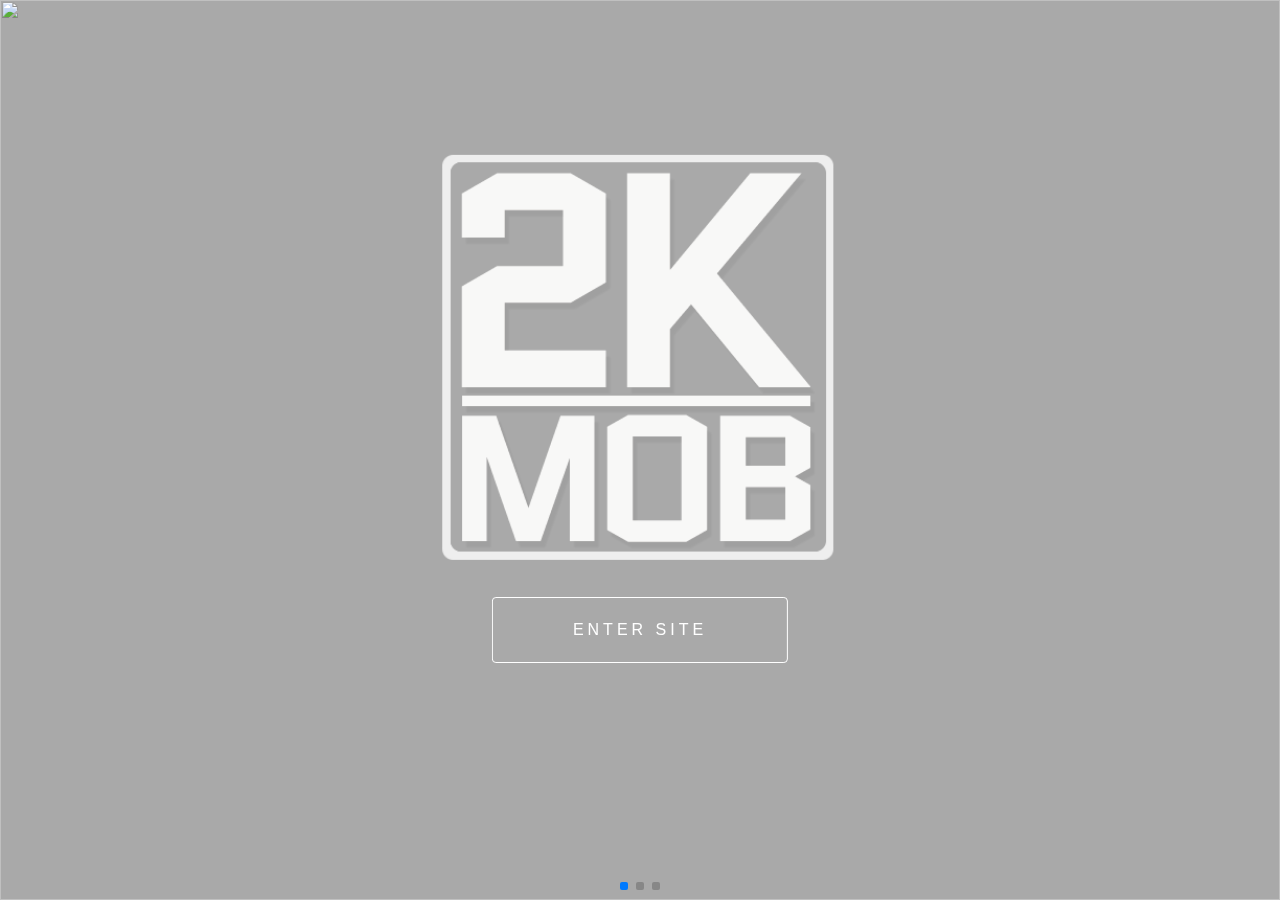
==== index.html @ 11aa2955 "page reformat" ====
<html lang="en">
    
    <head>
        <meta charset="utf-8">
        <meta http-equiv="X-UA-Compatible" content="IE=edge">
        <meta name="viewport" content="width=device-width, initial-scale=1">

        <link rel="icon" type="image/png" href="resources/favicon.png" />
        <title>2KMOB | Home</title>

        <!--SWIPER CDN-->
        <link rel="stylesheet" href="css/swiper/swiper-des.css">
        <link rel="stylesheet" href="css/swiper/swiper.min.css">


        <!--BOOSTRAP JS CDN-->
        <script src="https://code.jquery.com/jquery-3.2.1.slim.min.js" integrity="sha384-KJ3o2DKtIkvYIK3UENzmM7KCkRr/rE9/Qpg6aAZGJwFDMVNA/GpGFF93hXpG5KkN" crossorigin="anonymous"></script>
        <script src="https://cdnjs.cloudflare.com/ajax/libs/popper.js/1.12.9/umd/popper.min.js" integrity="sha384-ApNbgh9B+Y1QKtv3Rn7W3mgPxhU9K/ScQsAP7hUibX39j7fakFPskvXusvfa0b4Q" crossorigin="anonymous"></script>
        <script src="https://maxcdn.bootstrapcdn.com/bootstrap/4.0.0/js/bootstrap.min.js" integrity="sha384-JZR6Spejh4U02d8jOt6vLEHfe/JQGiRRSQQxSfFWpi1MquVdAyjUar5+76PVCmYl" crossorigin="anonymous"></script>
        
        <!--BOOSTRAP CSS CDN-->
        <link href="https://maxcdn.bootstrapcdn.com/bootstrap/4.0.0/css/bootstrap.min.css" rel="stylesheet" integrity="sha384-Gn5384xqQ1aoWXA+058RXPxPg6fy4IWvTNh0E263XmFcJlSAwiGgFAW/dAiS6JXm" crossorigin="anonymous">
        <link rel="stylesheet" type="text/css" href="css/stylesheet.css?v=2.6.0">
      
    </head>
    
    <body style="background-color: #000000">
        
        <section>
            <img class="swiper-logo" src="resources/2kmob.png" />
            <div class="btn swiper-button"><span><a href=store.html>ENTER SITE</a></span></div>
            <div class="swiper-container">
                <div class="swiper-wrapper">	
                
                    <div class="swiper-slide"><img class="swiper-frame" src="" style="background-color: darkgray"></div>
                    <div class="swiper-slide"><img class="swiper-frame" src="" style="background-color: dimgray"></div>
                    <div class="swiper-slide"><img class="swiper-frame" src="" style="background-color: slategray"></div>
                
                </div> 
                
                <div class="swiper-pagination"></div>
            </div>
        </section>
        

        <!--
        <section>
            <div class="container-fluid">
                <div class="row">
                
                    <div class="col-md col-auto square" style="background-color: lightgray">
                        <div class="square-titles">
                            BEATSTORE
                        </div>
                    </div>

                </div>
            </div>
        </section> 
        -->
        
        <!--EXTERNAL LIBS-->
        <script src="//code.jquery.com/jquery-1.11.0.min.js"></script>
        <script src="js/swiper/swiper.min.js"></script>
        <script src="js/swiper/swiper_settings.js"></script>

    </body>

</html>
---- css/stylesheet.css ----
html, body {
    overflow-x: hidden;
    max-width: 100%;
}

a {
    text-decoration: none;
    color: white;
}

a:hover {
    color: white;
    text-decoration: none;
}

.btn-entersite {
    background-color: transparent;
    border-right: 0.15vmax solid #ffffff;
    border-left: 0.5vmax solid #ffffff;
    border-top: 0.15vmax solid #ffffff;
    border-bottom: 0.15vmax solid #ffffff;
    
    -webkit-transition: box-shadow 0.10s ease;
    -moz-transition: box-shadow 0.10s ease;
    -o-transition: box-shadow 0.10s ease;
    transition: box-shadow 0.10s ease;
    
    
    opacity: 0.9;
}

.btn-entersite:hover {
    cursor: pointer;
    box-shadow: 0 0px 0px 0 rgba(0,0,0,0.24), 0 6px 5px 0 rgba(0,0,0,0.19);
    opacity 0.8;

}

.square {
    width: 100%;
    padding-bottom: 25%;
    
    -webkit-transition: box-shadow 0.17s ease;
    -moz-transition: box-shadow 0.17s ease;
    -o-transition: box-shadow 0.17s ease;
    transition: box-shadow 0.17s ease;
}

.square-titles {
    position: absolute;
    top: 50%;
    left: 50%;
    transform: translate(-50%, -50%);
    font-size: 4vmax;
    color: white;
    text-shadow: 2px 2px gray;
}

.square-landing {
    width: 15%;
    padding-bottom: 15%;
    padding-top: 25%;
    
    -webkit-transition: box-shadow 0.17s ease;
    -moz-transition: box-shadow 0.17s ease;
    -o-transition: box-shadow 0.17s ease;
    transition: box-shadow 0.17s ease;
}

.square-titles-landing {
    position: absolute;
    top: 50%;
    left: 50%;
    transform: translate(-50%, -50%);
    font-size: 3vmax;
    color: white;
    text-shadow: 2px 2px gray;
}


.square:hover .square-titles {
    
    opacity: 0.9;
    transition: opacity .35s ease-in-out;
    -moz-transition: opacity .35s ease-in-out;
    -webkit-transition: opacity .35s ease-in-out;
    
    text-shadow: 2px 2px #ff3333;
    -webkit-transition: text-shadow 0.17s ease;
    -moz-transition: text-shadow 0.17s ease;
    -o-transition: text-shadow 0.17s ease;
    transition: text-shadow 0.17s ease;
}

.square:hover {
    cursor: pointer;
    
    box-shadow: inset 0px 2px 15px 1px rgba(50, 50, 50, 0.55);
    -webkit-box-shadow: inset 0px 2px 15px 1px rgba(50, 50, 50, 0.55);
    -moz-box-shadow: inset 0px 2px 15px 1px rgba(50, 50, 50, 0.55);
}

.col-centered {
    float: none;
    margin: 0 auto;
    text-align: center; 
}

.section-title {
    font-size: 4vmax;
    color: white;
    text-shadow: 2px 2px gray;
    
    position: absolute;

    left: 50%;
    
    transform: translate(-50%, -100%);
    line-height: 4vmax;
    padding-bottom: 1%;
    z-index: 2;
}


/* NAVBAR */
.navbar {
    padding: 0 10 0 0;
    margin-bottom: 0;
}

.navbar.transparent. {
    border-width: 0px;
    -webkit-box-shadow: 0px 0px;
    box-shadow: 0px 0px;
    background-color: rgba(0,0,0,0.0);
    background-image: -webkit-gradient(linear, 50.00% 0.00%, 50.00% 100.00%, color-stop( 0% , rgba(0,0,0,0.00)),color-stop( 100% , rgba(0,0,0,0.00)));
    background-image: -webkit-linear-gradient(270deg,rgba(0,0,0,0.00) 0%,rgba(0,0,0,0.00) 100%);
    background-image: linear-gradient(180deg,rgba(0,0,0,0.00) 0%,rgba(0,0,0,0.00) 100%);
}

.nav-content-text {
    color: gray;
    padding: 10
}

.nav-content-text:hover {
    color: lightblue;
}

.nav-content-align {
    text-align: right;
}





/* SWIPER CUSTOM CSS SMALL */
.swiper-container-small {
    width: 100%;
    height: 50%;

}

.swiper-slide-small {
    text-align: center;
    font-size: 18px;
    background: #fff;
  
    /* Center slide text vertically */
    display: -webkit-box;
    display: -ms-flexbox;
    display: -webkit-flex;
    display: flex;
    -webkit-box-pack: center;
    -ms-flex-pack: center;
    -webkit-justify-content: center;
    justify-content: center;
    -webkit-box-align: center;
    -ms-flex-align: center;
    -webkit-align-items: center;
    align-items: center;

}

.swiper-frame-small {
    cursor: pointer;
    width: 100%;
    height: 100%;
    object-fit: cover;
	background-position: center;
}














/* SWIPER CUSTOM CSS MAIN */
.swiper-logo {
    top: 40%;
    left: 50%;
    transform: translate(-50%, -50%);
    position: absolute;
    height: 50%;
    width: auto;
    z-index: 2;
}

.swiper-button {
    top: 70%;
    left: 50%;
    transform: translate(-50%, -50%);
    position: absolute;
    z-index: 2;
    
    color: white;
}

.swiper-container {
    width: 100%;
    height: 100%;

}

.swiper-slide {
    text-align: center;
    font-size: 18px;
    background: #fff;
  
    /* Center slide text vertically */
    display: -webkit-box;
    display: -ms-flexbox;
    display: -webkit-flex;
    display: flex;
    -webkit-box-pack: center;
    -ms-flex-pack: center;
    -webkit-justify-content: center;
    justify-content: center;
    -webkit-box-align: center;
    -ms-flex-align: center;
    -webkit-align-items: center;
    align-items: center;
}

.swiper-frame {
    cursor: pointer;
    width: 100%;
    height: 100%;
    object-fit: cover;
	background-position: center;
}

.swiper-pagination-bullet {
    border-radius: 2px !important;
}

.swiper-title {
	position: absolute;
	vertical-align: center;
}



/* SWIPER BUTTON*/
.btn {
    color: white;
    border: 1px solid white;
    padding: 20px 80px;
    text-transform: uppercase;
    letter-spacing: 4px;
    overflow: hidden;
    cursor: pointer;
}

.btn span {
    font-family: 'Roboto', sans-serif;
    position: relative;
    z-index: 2;
}

.btn:before, .btn:after {
    content: '';
    position: absolute;
    display: block;
    height: 100%;
    width: 100%;
    top: 0;
    left: 0;
}

.btn:before {
    -webkit-transform: translate3d(-100%, 0, 0);
            transform: translate3d(-100%, 0, 0);
    background-color: white;
    border: 1px solid white;
    transition: -webkit-transform 300ms cubic-bezier(0.55, 0.055, 0.675, 0.19);
    transition: transform 300ms cubic-bezier(0.55, 0.055, 0.675, 0.19);
    transition: transform 300ms cubic-bezier(0.55, 0.055, 0.675, 0.19), -webkit-transform 300ms cubic-bezier(0.55, 0.055, 0.675, 0.19);
}

.btn:after {
    background-color: #ff3333;
    border: 1px solid #ff3333;
    -webkit-transform: translate3d(100%, 0, 0);
            transform: translate3d(100%, 0, 0);
    transition: -webkit-transform 300ms 300ms cubic-bezier(0.16, 0.73, 0.58, 0.62);
    transition: transform 300ms 300ms cubic-bezier(0.16, 0.73, 0.58, 0.62);
    transition: transform 300ms 300ms cubic-bezier(0.16, 0.73, 0.58, 0.62), -webkit-transform 300ms 300ms cubic-bezier(0.16, 0.73, 0.58, 0.62);
}

.btn:hover:before {
    -webkit-transform: translate3d(0, 0, 0);
            transform: translate3d(0, 0, 0);
}

.btn:hover:after {
    -webkit-transform: translate3d(0, 0, 0);
            transform: translate3d(0, 0, 0);
}

@media only screen and (max-width: 1000px){
    .btn {
        font-size: 2vmax;
        color: white;
        border: 1px solid white;
        padding: 10px 30px;
        text-transform: uppercase;
        letter-spacing: 2px;
        overflow: hidden;
        cursor: pointer;
    }
}
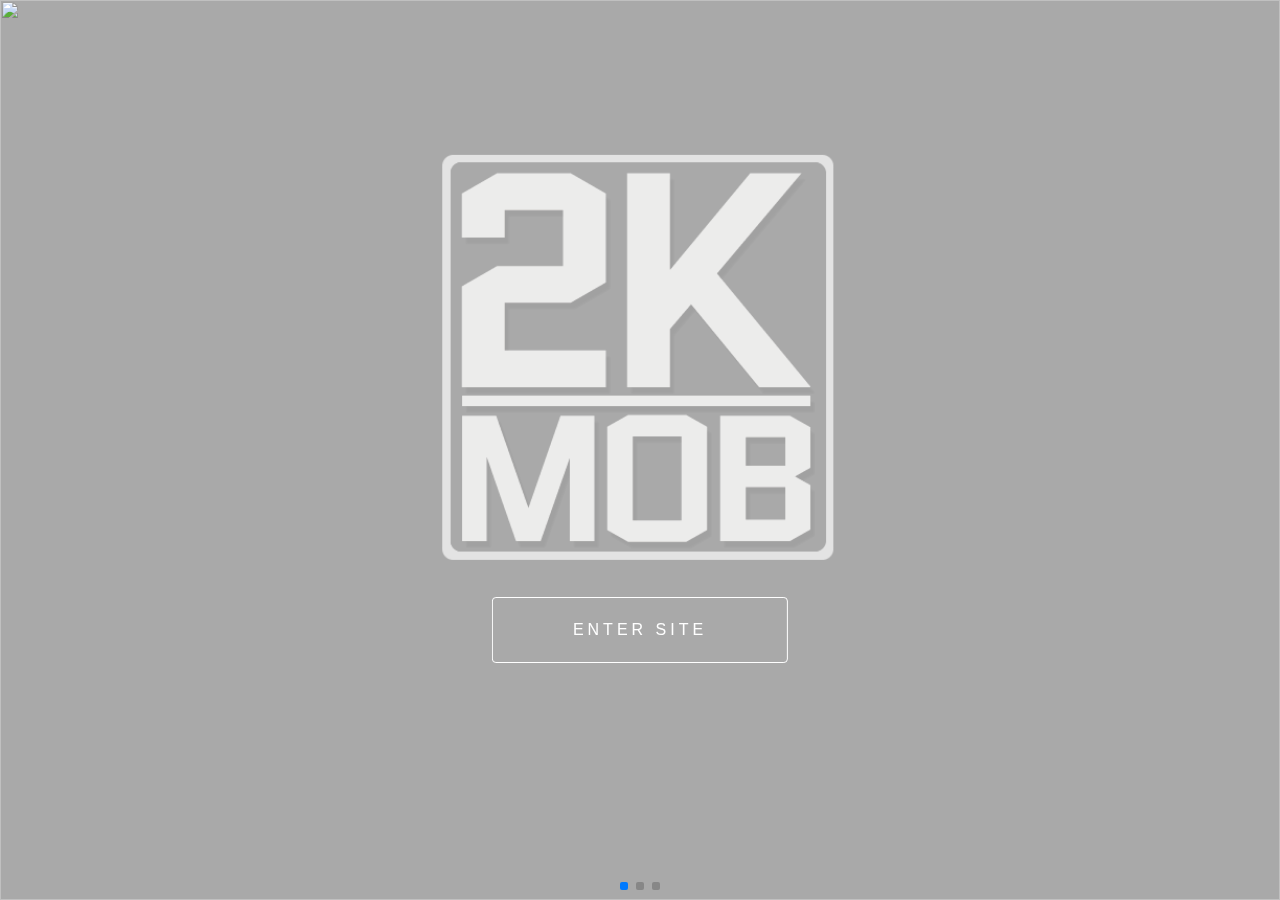
==== commit 557a9b1a: "Built out main and store pages" ====
--- a/index.html
+++ b/index.html
@@ -32,9 +32,9 @@
             <div class="swiper-container">
                 <div class="swiper-wrapper">	
                 
-                    <div class="swiper-slide"><img class="swiper-frame" src="" style="background-color: darkgray"></div>
-                    <div class="swiper-slide"><img class="swiper-frame" src="" style="background-color: dimgray"></div>
-                    <div class="swiper-slide"><img class="swiper-frame" src="" style="background-color: slategray"></div>
+                    <div class="swiper-slide"><img class="swiper-frame" src="resources/images/P1000505.JPG" style="background-color: darkgray"></div>
+                    <div class="swiper-slide"><img class="swiper-frame" src="resources/images/P1000371.JPG" style="background-color: dimgray"></div>
+                    <div class="swiper-slide"><img class="swiper-frame" src="resources/images/P1000473.JPG" style="background-color: slategray"></div>
                 
                 </div> 
                 
--- a/css/stylesheet.css
+++ b/css/stylesheet.css
@@ -1,3 +1,7 @@
+@import url(https://fonts.googleapis.com/css?family=Lato:400,100,100italic,300,300italic,400italic,700italic,700,900italic,900);
+@import url(https://fonts.googleapis.com/css?family=Raleway:400,100,200,300,500,600,700,800,900);
+@import url(https://fonts.googleapis.com/css?family=Raleway:400,100,200,300,500,600,700,800,900);
+
 html, body {
     overflow-x: hidden;
     max-width: 100%;
@@ -36,9 +40,16 @@
 
 }
 
+.col-centered{
+    float: none;
+    margin: 0 auto;
+}
+
 .square {
     width: 100%;
     padding-bottom: 25%;
+    margin-left: 5px;
+    margin-right: 5px;
     
     -webkit-transition: box-shadow 0.17s ease;
     -moz-transition: box-shadow 0.17s ease;
@@ -124,6 +135,7 @@
 
 /* NAVBAR */
 .navbar {
+    background-color: linear-gradient(to right, #6e000f, #141ea3);
     padding: 0 10 0 0;
     margin-bottom: 0;
 }
@@ -148,7 +160,7 @@
 }
 
 .nav-content-align {
-    text-align: right;
+    text-align: left;
 }
 
 
@@ -192,22 +204,11 @@
 }
 
 
-
-
-
-
-
-
-
-
-
-
-
-
 /* SWIPER CUSTOM CSS MAIN */
 .swiper-logo {
     top: 40%;
     left: 50%;
+    opacity: 0.85;
     transform: translate(-50%, -50%);
     position: absolute;
     height: 50%;
@@ -301,6 +302,7 @@
     -webkit-transform: translate3d(-100%, 0, 0);
             transform: translate3d(-100%, 0, 0);
     background-color: white;
+    opacity: 0.5;
     border: 1px solid white;
     transition: -webkit-transform 300ms cubic-bezier(0.55, 0.055, 0.675, 0.19);
     transition: transform 300ms cubic-bezier(0.55, 0.055, 0.675, 0.19);
@@ -309,6 +311,7 @@
 
 .btn:after {
     background-color: #ff3333;
+    opacity: 0.5;
     border: 1px solid #ff3333;
     -webkit-transform: translate3d(100%, 0, 0);
             transform: translate3d(100%, 0, 0);
@@ -326,6 +329,417 @@
     -webkit-transform: translate3d(0, 0, 0);
             transform: translate3d(0, 0, 0);
 }
+
+
+/* Boostrap Price Charting*/
+
+#generic_price_table{
+
+}
+
+/* COLOR CODE */
+#generic_price_table .generic_content{
+	background-color: rgba(0, 0, 0, 0.3);
+}
+
+#generic_price_table .generic_content .generic_head_price{
+	background-color: rgba(0, 0, 0, 0);
+}
+
+#generic_price_table .generic_content .generic_head_price .generic_head_content .head_bg{
+	border-color: #e73752 rgba(0, 0, 0, 0) rgba(0, 0, 0, 0) #e73752;
+}
+
+#generic_price_table .generic_content .generic_head_price .generic_head_content .head span{
+	color: #ffff;
+}
+
+#generic_price_table .generic_content .generic_head_price .generic_price_tag .price .sign{
+    color: #fff;
+}
+
+#generic_price_table .generic_content .generic_head_price .generic_price_tag .price .currency{
+    color: #fff;
+}
+
+#generic_price_table .generic_content .generic_head_price .generic_price_tag .price .cent{
+    color: #fff;
+}
+
+#generic_price_table .generic_content .generic_head_price .generic_price_tag .month{
+    color: #414141;
+}
+
+#generic_price_table .generic_content .generic_feature_list ul li{	
+	color: #a7a7a7;
+}
+
+#generic_price_table .generic_content .generic_feature_list ul li span{
+	color: #fff;
+}
+#generic_price_table .generic_content .generic_feature_list ul li:hover{
+	background-color: rgba(255, 255, 255, 0.1);
+	border-left: 5px solid #3743e7;
+}
+
+#generic_price_table .generic_content .generic_price_btn a{
+	border: 1px solid #3743e7; 
+    color: #3743e7;
+} 
+
+#generic_price_table .generic_content.active .generic_head_price .generic_head_content .head_bg,
+#generic_price_table .generic_content:hover .generic_head_price .generic_head_content .head_bg{
+	border-color: #3743e7 rgba(0, 0, 0, 0) rgba(0, 0, 0, 0) #3743e7;
+	color: #fff;
+}
+
+#generic_price_table .generic_content:hover .generic_head_price .generic_head_content .head span,
+#generic_price_table .generic_content.active .generic_head_price .generic_head_content .head span{
+	color: #fff;
+}
+
+#generic_price_table .generic_content:hover .generic_price_btn a,
+#generic_price_table .generic_content.active .generic_price_btn a{
+	background-color: #3743e7;
+	color: #fff;
+} 
+#generic_price_table{
+	margin: 50px 0 50px 0;
+    font-family: 'Raleway', sans-serif;
+}
+.row .table{
+    padding: 28px 0;
+}
+
+/*PRICE BODY CODE START*/
+
+#generic_price_table .generic_content{
+	overflow: hidden;
+	position: relative;
+	text-align: center;
+}
+
+#generic_price_table .generic_content .generic_head_price {
+	margin: 0 0 20px 0;
+}
+
+#generic_price_table .generic_content .generic_head_price .generic_head_content{
+	margin: 0 0 50px 0;
+}
+
+#generic_price_table .generic_content .generic_head_price .generic_head_content .head_bg{
+    border-style: solid;
+    border-width: 90px 1411px 23px 399px;
+	position: absolute;
+}
+
+#generic_price_table .generic_content .generic_head_price .generic_head_content .head{
+	padding-top: 40px;
+	position: relative;
+	z-index: 1;
+}
+
+#generic_price_table .generic_content .generic_head_price .generic_head_content .head span{
+    font-family: "Raleway",sans-serif;
+    font-size: 28px;
+    font-weight: 400;
+    letter-spacing: 2px;
+    margin: 0;
+    padding: 0;
+    text-transform: uppercase;
+}
+
+#generic_price_table .generic_content .generic_head_price .generic_price_tag{
+	padding: 0 0 20px;
+}
+
+#generic_price_table .generic_content .generic_head_price .generic_price_tag .price{
+	display: block;
+}
+
+#generic_price_table .generic_content .generic_head_price .generic_price_tag .price .sign{
+    display: inline-block;
+    font-family: "Lato",sans-serif;
+    font-size: 28px;
+    font-weight: 400;
+    vertical-align: middle;
+}
+
+#generic_price_table .generic_content .generic_head_price .generic_price_tag .price .currency{
+    font-family: "Lato",sans-serif;
+    font-size: 60px;
+    font-weight: 300;
+    letter-spacing: -2px;
+    line-height: 60px;
+    padding: 0;
+    vertical-align: middle;
+}
+
+#generic_price_table .generic_content .generic_head_price .generic_price_tag .price .cent{
+    display: inline-block;
+    font-family: "Lato",sans-serif;
+    font-size: 24px;
+    font-weight: 400;
+    vertical-align: bottom;
+}
+
+#generic_price_table .generic_content .generic_head_price .generic_price_tag .month{
+    font-family: "Lato",sans-serif;
+    font-size: 18px;
+    font-weight: 400;
+    letter-spacing: 3px;
+    vertical-align: bottom;
+}
+
+#generic_price_table .generic_content .generic_feature_list ul{
+	list-style: none;
+	padding: 0;
+	margin: 0;
+}
+
+#generic_price_table .generic_content .generic_feature_list ul li{
+	font-family: "Lato",sans-serif;
+	font-size: 18px;
+	padding: 15px 0;
+	transition: all 0.3s ease-in-out 0s;
+}
+#generic_price_table .generic_content .generic_feature_list ul li:hover{
+	transition: all 0.3s ease-in-out 0s;
+	-moz-transition: all 0.3s ease-in-out 0s;
+	-ms-transition: all 0.3s ease-in-out 0s;
+	-o-transition: all 0.3s ease-in-out 0s;
+	-webkit-transition: all 0.3s ease-in-out 0s;
+
+}
+#generic_price_table .generic_content .generic_feature_list ul li .fa{
+	padding: 0 10px;
+}
+#generic_price_table .generic_content .generic_price_btn{
+	margin: 20px 0 32px;
+}
+
+#generic_price_table .generic_content .generic_price_btn a{
+    border-radius: 50px;
+	-moz-border-radius: 50px;
+	-ms-border-radius: 50px;
+	-o-border-radius: 50px;
+	-webkit-border-radius: 50px;
+    display: inline-block;
+    font-family: "Lato",sans-serif;
+    font-size: 18px;
+    outline: medium none;
+    padding: 12px 30px;
+    text-decoration: none;
+    text-transform: uppercase;
+}
+
+#generic_price_table .generic_content,
+#generic_price_table .generic_content:hover,
+#generic_price_table .generic_content .generic_head_price .generic_head_content .head_bg,
+#generic_price_table .generic_content:hover .generic_head_price .generic_head_content .head_bg,
+#generic_price_table .generic_content .generic_head_price .generic_head_content .head h2,
+#generic_price_table .generic_content:hover .generic_head_price .generic_head_content .head h2,
+#generic_price_table .generic_content .price,
+#generic_price_table .generic_content:hover .price,
+#generic_price_table .generic_content .generic_price_btn a,
+#generic_price_table .generic_content:hover .generic_price_btn a{
+	transition: all 0.3s ease-in-out 0s;
+	-moz-transition: all 0.3s ease-in-out 0s;
+	-ms-transition: all 0.3s ease-in-out 0s;
+	-o-transition: all 0.3s ease-in-out 0s;
+	-webkit-transition: all 0.3s ease-in-out 0s;
+} 
+@media (max-width: 320px) {	
+}
+
+@media (max-width: 767px) {
+	#generic_price_table .generic_content{
+		margin-bottom:75px;
+	}
+}
+@media (min-width: 768px) and (max-width: 991px) {
+	#generic_price_table .col-md-3{
+		float:left;
+		width:50%;
+	}
+	
+	#generic_price_table .col-md-4{
+		float:left;
+		width:50%;
+	}
+	
+	#generic_price_table .generic_content{
+		margin-bottom:75px;
+	}
+}
+@media (min-width: 992px) and (max-width: 1199px) {
+}
+@media (min-width: 1200px) {
+}
+#generic_price_table_home{
+	 font-family: 'Raleway', sans-serif;
+}
+
+.text-center h1,
+.text-center h1 a{
+	color: #7885CB;
+	font-size: 30px;
+	font-weight: 300;
+	text-decoration: none;
+}
+.demo-pic{
+	margin: 0 auto;
+}
+.demo-pic:hover{
+	opacity: 0.7;
+}
+
+#generic_price_table_home ul{
+	margin: 0 auto;
+	padding: 0;
+	list-style: none;
+	display: table;
+}
+#generic_price_table_home li{
+	float: left;
+}
+#generic_price_table_home li + li{
+	margin-left: 10px;
+	padding-bottom: 10px;
+}
+#generic_price_table_home li a{
+	display: block;
+	width: 50px;
+	height: 50px;
+	font-size: 0px;
+}
+#generic_price_table_home .blue{
+	background: #3498DB;
+	transition: all 0.3s ease-in-out 0s;
+}
+#generic_price_table_home .emerald{
+	background: #3743e7;
+	transition: all 0.3s ease-in-out 0s;
+}
+#generic_price_table_home .grey{
+	background: #7F8C8D;
+	transition: all 0.3s ease-in-out 0s;
+}
+#generic_price_table_home .midnight{
+	background: #34495E;
+	transition: all 0.3s ease-in-out 0s;
+}
+#generic_price_table_home .orange{
+	background: #E67E22;
+	transition: all 0.3s ease-in-out 0s;
+}
+#generic_price_table_home .purple{
+	background: #9B59B6;
+	transition: all 0.3s ease-in-out 0s;
+}
+#generic_price_table_home .red{
+	background: #E74C3C;
+	transition:all 0.3s ease-in-out 0s;
+}
+#generic_price_table_home .turquoise{
+	background: #1ABC9C;
+	transition: all 0.3s ease-in-out 0s;
+}
+
+#generic_price_table_home .blue:hover,
+#generic_price_table_home .emerald:hover,
+#generic_price_table_home .grey:hover,
+#generic_price_table_home .midnight:hover,
+#generic_price_table_home .orange:hover,
+#generic_price_table_home .purple:hover,
+#generic_price_table_home .red:hover,
+#generic_price_table_home .turquoise:hover{
+	border-bottom-left-radius: 50px;
+    border-bottom-right-radius: 50px;
+    border-top-left-radius: 50px;
+    border-top-right-radius: 50px;
+	transition: all 0.3s ease-in-out 0s;
+}
+#generic_price_table_home .divider{
+	border-bottom: 1px solid #ddd;
+	margin-bottom: 20px;
+	padding: 20px;
+}
+#generic_price_table_home .divider span{
+	width: 100%;
+	display: table;
+	height: 2px;
+	background: #ddd;
+	margin: 50px auto;
+	line-height: 2px;
+}
+#generic_price_table_home .itemname{
+	text-align: center;
+	font-size: 50px ;
+	padding: 50px 0 20px ;
+	border-bottom: 1px solid #ddd;
+	margin-bottom: 40px;
+	text-decoration: none;
+    font-weight: 300;
+}
+#generic_price_table_home .itemnametext{
+    text-align: center;
+    font-size: 20px;
+    padding-top: 5px;
+    text-transform: uppercase;
+    display: inline-block;
+}
+#generic_price_table_home .footer{
+	padding:40px 0;
+}
+
+.price-heading{
+    text-align: center;
+}
+.price-heading h1{
+	color: #666;
+	margin: 0;
+	padding: 0 0 50px 0;
+}
+.demo-button {
+    background-color: #333333;
+    color: #ffffff;
+    display: table;
+    font-size: 20px;
+    margin-left: auto;
+    margin-right: auto;
+    margin-top: 20px;
+    margin-bottom: 50px;
+    outline-color: -moz-use-text-color;
+    outline-style: none;
+    outline-width: medium ;
+    padding: 10px;
+    text-align: center;
+    text-transform: uppercase;
+}
+.bottom_btn{
+	background-color: #333333;
+    color: #ffffff;
+    display: table;
+    font-size: 28px;
+    margin: 60px auto 20px;
+    padding: 10px 25px;
+    text-align: center;
+    text-transform: uppercase;
+}
+.demo-button:hover{
+	background-color: #666;
+	color: #FFF;
+	text-decoration:none;
+	
+}
+.bottom_btn:hover{
+	background-color: #666;
+	color: #FFF;
+	text-decoration:none;
+}
+
+
 
 @media only screen and (max-width: 1000px){
     .btn {
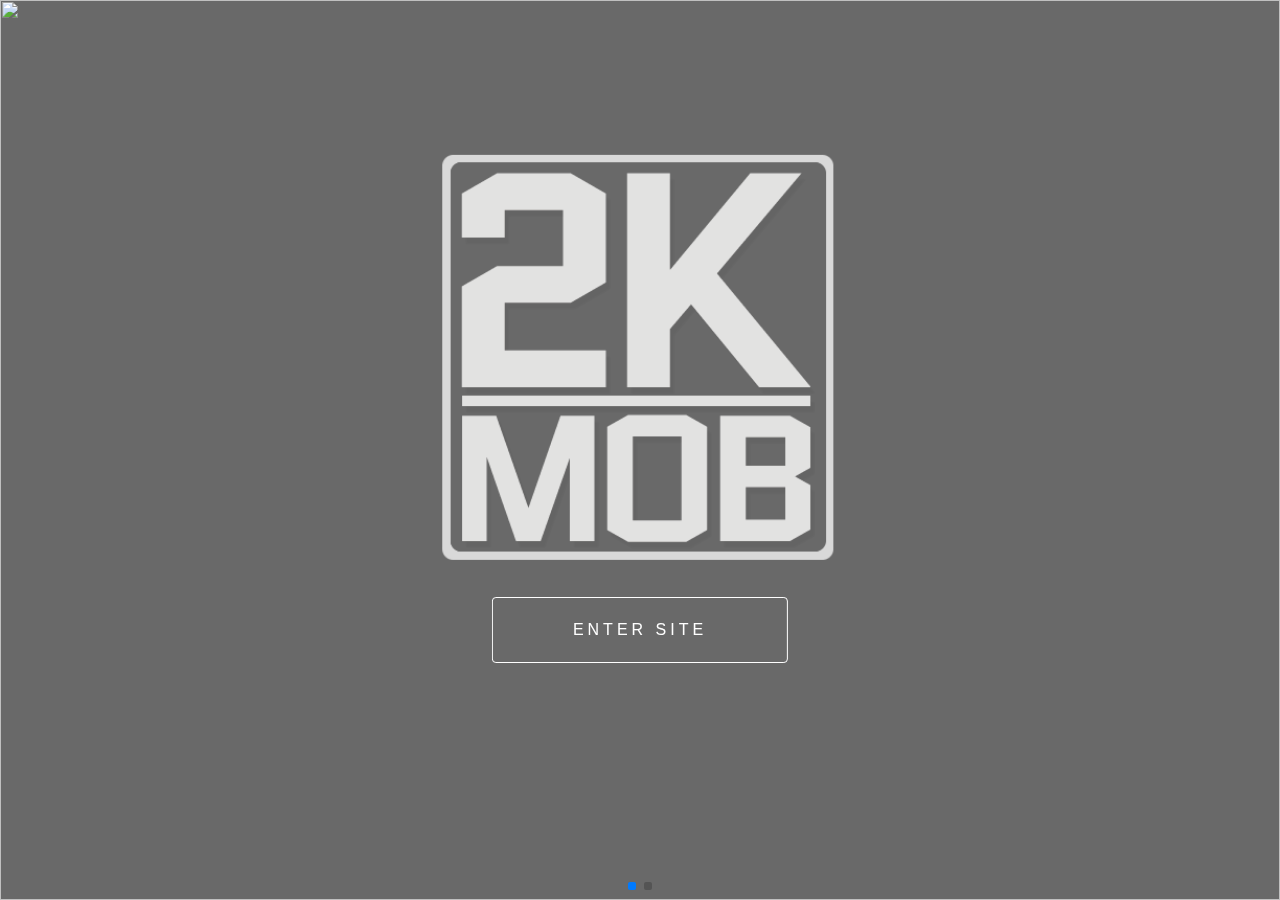
==== commit 9c33313d: "fixed index faults" ====
--- a/index.html
+++ b/index.html
@@ -28,11 +28,10 @@
         
         <section>
             <img class="swiper-logo" src="resources/2kmob.png" />
-            <div class="btn swiper-button"><span><a href=store.html>ENTER SITE</a></span></div>
+            <div class="btn swiper-button" href="/store.html"><span><a href=store.html>ENTER SITE</a></span></div>
             <div class="swiper-container">
                 <div class="swiper-wrapper">	
                 
-                    <div class="swiper-slide"><img class="swiper-frame" src="resources/images/P1000505.JPG" style="background-color: darkgray"></div>
                     <div class="swiper-slide"><img class="swiper-frame" src="resources/images/P1000371.JPG" style="background-color: dimgray"></div>
                     <div class="swiper-slide"><img class="swiper-frame" src="resources/images/P1000473.JPG" style="background-color: slategray"></div>
                 
@@ -41,24 +40,7 @@
                 <div class="swiper-pagination"></div>
             </div>
         </section>
-        
-
-        <!--
-        <section>
-            <div class="container-fluid">
-                <div class="row">
                 
-                    <div class="col-md col-auto square" style="background-color: lightgray">
-                        <div class="square-titles">
-                            BEATSTORE
-                        </div>
-                    </div>
-
-                </div>
-            </div>
-        </section> 
-        -->
-        
         <!--EXTERNAL LIBS-->
         <script src="//code.jquery.com/jquery-1.11.0.min.js"></script>
         <script src="js/swiper/swiper.min.js"></script>
--- a/css/stylesheet.css
+++ b/css/stylesheet.css
@@ -15,6 +15,16 @@
 a:hover {
     color: white;
     text-decoration: none;
+}
+
+.dev {
+    font-size: 4vmax;
+    transform: translate(-50%, -50%);
+    top:50%;
+    left: 50%;
+    color: white;
+    position: absolute;
+    font-family: 'Raleway', sans-serif;
 }
 
 .btn-entersite {
@@ -123,10 +133,9 @@
     text-shadow: 2px 2px gray;
     
     position: absolute;
-
     left: 50%;
     
-    transform: translate(-50%, -100%);
+    transform: translate(-50%, -400%);
     line-height: 4vmax;
     padding-bottom: 1%;
     z-index: 2;
@@ -170,7 +179,7 @@
 /* SWIPER CUSTOM CSS SMALL */
 .swiper-container-small {
     width: 100%;
-    height: 50%;
+    height: 70%;
 
 }
 
@@ -301,7 +310,7 @@
 .btn:before {
     -webkit-transform: translate3d(-100%, 0, 0);
             transform: translate3d(-100%, 0, 0);
-    background-color: white;
+    background-color: #e8e8e8;
     opacity: 0.5;
     border: 1px solid white;
     transition: -webkit-transform 300ms cubic-bezier(0.55, 0.055, 0.675, 0.19);
@@ -324,17 +333,17 @@
     -webkit-transform: translate3d(0, 0, 0);
             transform: translate3d(0, 0, 0);
 }
-
+/*
 .btn:hover:after {
     -webkit-transform: translate3d(0, 0, 0);
             transform: translate3d(0, 0, 0);
 }
-
+*/
 
 /* Boostrap Price Charting*/
 
 #generic_price_table{
-
+    top: 0%;
 }
 
 /* COLOR CODE */
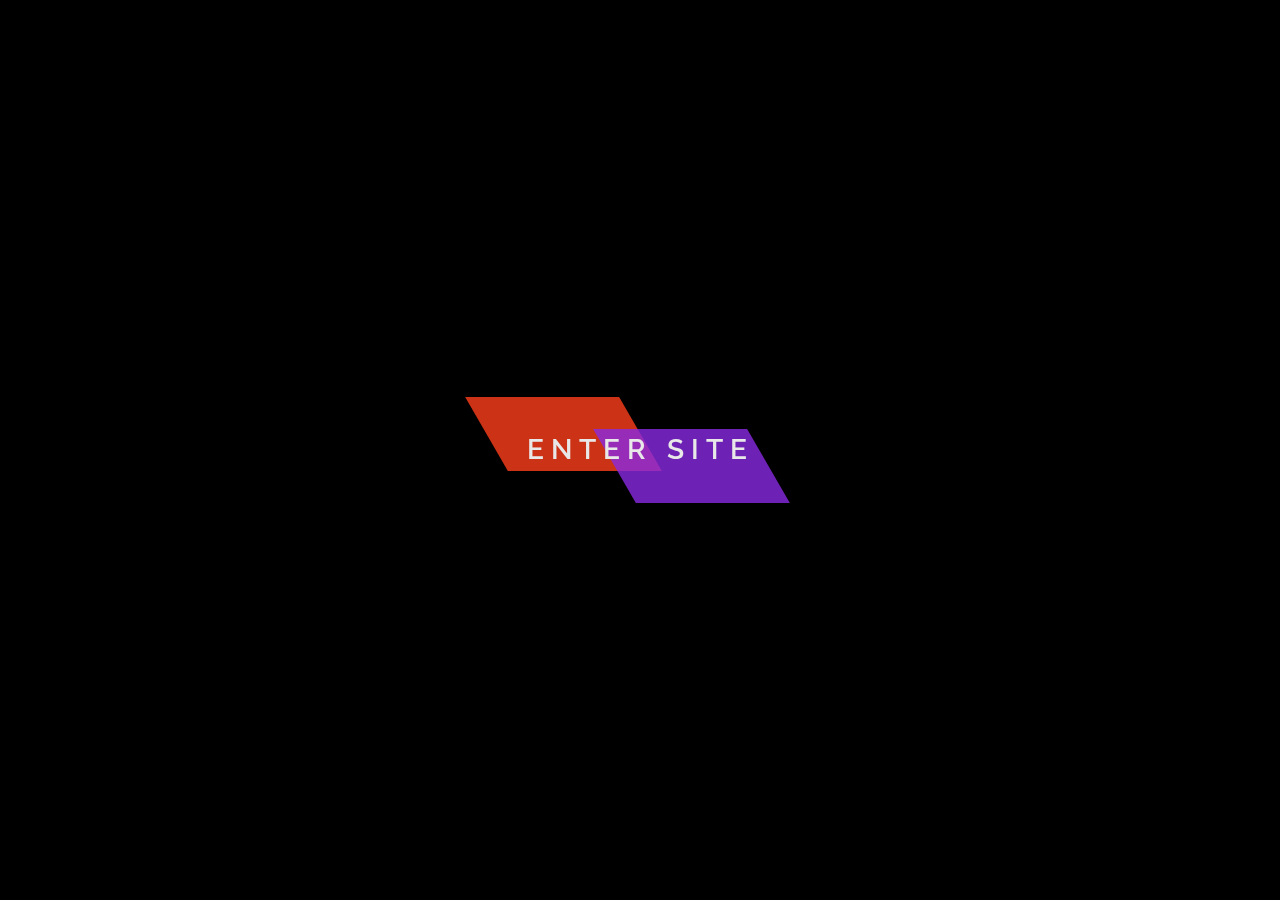
==== commit 1fc6b182: "added new index" ====
--- a/index.html
+++ b/index.html
@@ -20,15 +20,21 @@
         
         <!--BOOSTRAP CSS CDN-->
         <link href="https://maxcdn.bootstrapcdn.com/bootstrap/4.0.0/css/bootstrap.min.css" rel="stylesheet" integrity="sha384-Gn5384xqQ1aoWXA+058RXPxPg6fy4IWvTNh0E263XmFcJlSAwiGgFAW/dAiS6JXm" crossorigin="anonymous">
-        <link rel="stylesheet" type="text/css" href="css/stylesheet.css?v=2.6.0">
-      
+        <link rel="stylesheet" type="text/css" href="css/stylemain.css?v=2.6.0">
+              
     </head>
     
-    <body style="background-color: #000000">
+    <body style="background-color: #000">   
+
+        <video id="introVideo" muted autoplay loop>
+            <source src="resources/intro.mp4" type="video/mp4">
+        </video>
+        <div class="container"><a class="btn" href="/store.html">Enter site</a></div>
+        <!--
         
         <section>
-            <img class="swiper-logo" src="resources/2kmob.png" />
-            <div class="btn swiper-button" href="/store.html"><span><a href=store.html>ENTER SITE</a></span></div>
+
+
             <div class="swiper-container">
                 <div class="swiper-wrapper">	
                 
@@ -40,7 +46,9 @@
                 <div class="swiper-pagination"></div>
             </div>
         </section>
-                
+        
+        -->
+    
         <!--EXTERNAL LIBS-->
         <script src="//code.jquery.com/jquery-1.11.0.min.js"></script>
         <script src="js/swiper/swiper.min.js"></script>
@@ -48,4 +56,11 @@
 
     </body>
 
+    <script>
+        $('introVideo').on('ended', function () {
+          this.load();
+          this.play();
+        });
+    </script>
+    
 </html>--- a/css/stylemain.css
+++ b/css/stylemain.css
@@ -0,0 +1,91 @@
+@import url(https://fonts.googleapis.com/css?family=Raleway:400,100,200,300,500,600,700,800,900);
+
+body, html {
+  height: 100%;
+}
+
+body {
+    font-family: 'Raleway', sans-serif;
+    color: #333333;
+    display: flex;
+    align-items: center;
+    align-content: center;
+    justify-content: center;
+    max-width: 100%;
+    overflow-x: hidden;
+}
+
+#introVideo {
+    height: 100%;
+    width: auto;
+    min-width: 100%; 
+    max-height: 100vh;
+    max-width: 100vw;
+    margin: 0;
+    padding: 0;
+    z-index: -1;
+}
+
+.container {
+    position: fixed;
+    width: auto;
+    margin: auto;
+    top: 50%;
+    left: 50%;
+    transform: translate(-50%, -50%);
+}
+
+a {
+    text-transform: uppercase;
+    text-decoration: none;
+}
+
+.btn {
+    position: relative;
+    letter-spacing: 0.25em;
+    margin: 0 auto;
+    padding: 1rem 2.5rem;
+    background: transparent;
+    outline: none;
+    font-size: 28px;
+    color: #e8e8e8;
+    font-weight: 600;
+}
+
+.btn:hover {
+    color: #e8e8e8;
+}
+.btn::after, .btn::before {
+    content: "";
+    position: absolute;
+    height: 100%;
+    width: 50%;
+    -webkit-transform: skewX(30deg);
+            transform: skewX(30deg);
+    transition: all 0.5s cubic-bezier(0.68, -0.55, 0.265, 1.55);
+    z-index: -2;
+}
+.btn::before {
+    opacity: 0.8;
+    background-color: #ff3e1a;
+    top: -1rem;
+    left: 0rem;
+}
+.btn::after {
+    opacity: 0.8;
+    background-color: #8a2be2;
+    top: 1rem;
+    left: 8rem;
+}
+.btn:hover::before, .btn:hover::after {
+    top: 0;
+    -webkit-transform: skewx(0deg);
+            transform: skewx(0deg);
+}
+.btn:hover::after {
+    left: 0rem;
+}
+.btn:hover::before {
+    left: 8.75rem;
+}
+
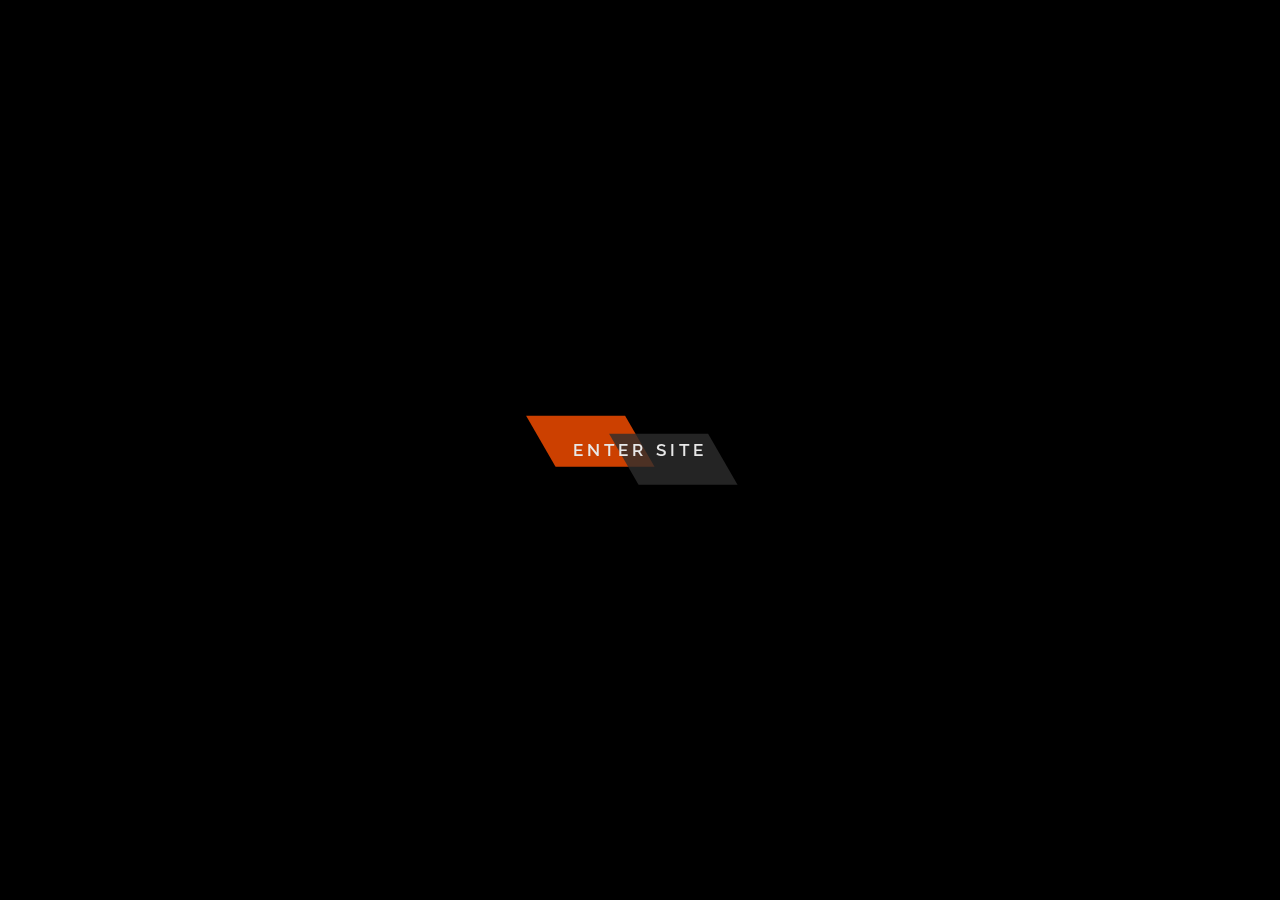
==== commit 16e736ae: "added new index" ====
--- a/index.html
+++ b/index.html
@@ -26,41 +26,14 @@
     
     <body style="background-color: #000">   
 
-        <video id="introVideo" muted autoplay loop>
+        <video poster="/resources/images/P1000376.JPG" id="introVideo" muted autoplay loop>
             <source src="resources/intro.mp4" type="video/mp4">
         </video>
         <div class="container"><a class="btn" href="/store.html">Enter site</a></div>
-        <!--
-        
-        <section>
-
-
-            <div class="swiper-container">
-                <div class="swiper-wrapper">	
-                
-                    <div class="swiper-slide"><img class="swiper-frame" src="resources/images/P1000371.JPG" style="background-color: dimgray"></div>
-                    <div class="swiper-slide"><img class="swiper-frame" src="resources/images/P1000473.JPG" style="background-color: slategray"></div>
-                
-                </div> 
-                
-                <div class="swiper-pagination"></div>
-            </div>
-        </section>
-        
-        -->
     
         <!--EXTERNAL LIBS-->
-        <script src="//code.jquery.com/jquery-1.11.0.min.js"></script>
         <script src="js/swiper/swiper.min.js"></script>
         <script src="js/swiper/swiper_settings.js"></script>
 
     </body>
-
-    <script>
-        $('introVideo').on('ended', function () {
-          this.load();
-          this.play();
-        });
-    </script>
-    
 </html>--- a/css/stylemain.css
+++ b/css/stylemain.css
@@ -1,7 +1,7 @@
 @import url(https://fonts.googleapis.com/css?family=Raleway:400,100,200,300,500,600,700,800,900);
 
 body, html {
-  height: 100%;
+  height: 100vh;
 }
 
 body {
@@ -11,18 +11,19 @@
     align-items: center;
     align-content: center;
     justify-content: center;
-    max-width: 100%;
+    
     overflow-x: hidden;
+    
+    background-size: cover;
+    background-repeat: no-repeat;
+    background-attachment: fixed;
+    background-position: center;
 }
 
 #introVideo {
-    height: 100%;
-    width: auto;
-    min-width: 100%; 
-    max-height: 100vh;
-    max-width: 100vw;
-    margin: 0;
-    padding: 0;
+    width: 100%;
+    height: auto;
+    max-height: 100%;
     z-index: -1;
 }
 
@@ -44,10 +45,10 @@
     position: relative;
     letter-spacing: 0.25em;
     margin: 0 auto;
-    padding: 1rem 2.5rem;
+    padding: 1vmax 2.5vmax;
     background: transparent;
     outline: none;
-    font-size: 28px;
+    font-size: 1.3vmax;
     color: #e8e8e8;
     font-weight: 600;
 }
@@ -67,15 +68,15 @@
 }
 .btn::before {
     opacity: 0.8;
-    background-color: #ff3e1a;
-    top: -1rem;
+    background-color: #ff5000;
+    top: -1vh;
     left: 0rem;
 }
 .btn::after {
     opacity: 0.8;
-    background-color: #8a2be2;
-    top: 1rem;
-    left: 8rem;
+    background-color: #2d2d2d;
+    top: 1vh;
+    left: 6.5vw;
 }
 .btn:hover::before, .btn:hover::after {
     top: 0;
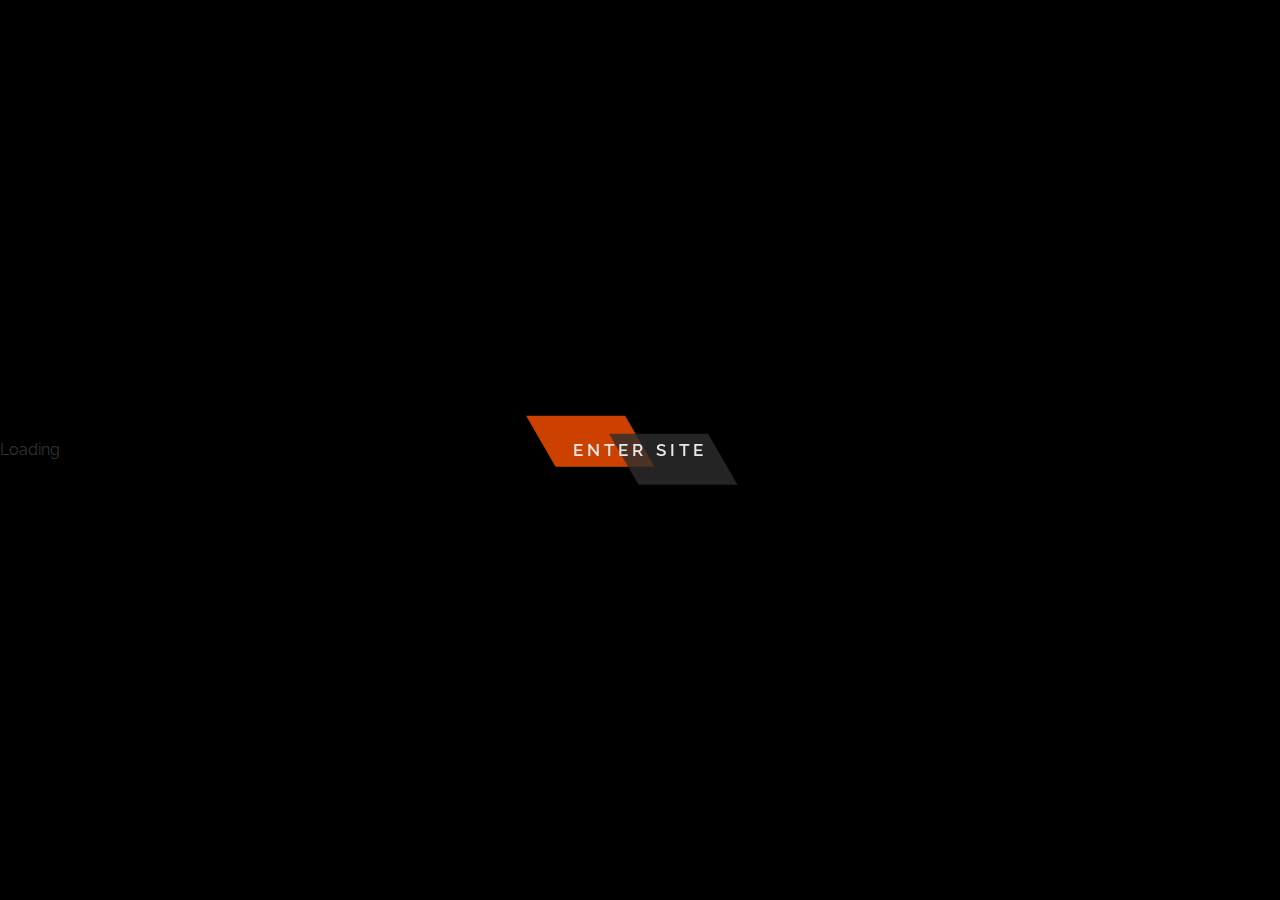
==== commit 10d885d9: "day save" ====
--- a/index.html
+++ b/index.html
@@ -12,7 +12,6 @@
         <link rel="stylesheet" href="css/swiper/swiper-des.css">
         <link rel="stylesheet" href="css/swiper/swiper.min.css">
 
-
         <!--BOOSTRAP JS CDN-->
         <script src="https://code.jquery.com/jquery-3.2.1.slim.min.js" integrity="sha384-KJ3o2DKtIkvYIK3UENzmM7KCkRr/rE9/Qpg6aAZGJwFDMVNA/GpGFF93hXpG5KkN" crossorigin="anonymous"></script>
         <script src="https://cdnjs.cloudflare.com/ajax/libs/popper.js/1.12.9/umd/popper.min.js" integrity="sha384-ApNbgh9B+Y1QKtv3Rn7W3mgPxhU9K/ScQsAP7hUibX39j7fakFPskvXusvfa0b4Q" crossorigin="anonymous"></script>
@@ -24,8 +23,14 @@
               
     </head>
     
+    <script type="text/javascript">
+        
+    </script>
+    
     <body style="background-color: #000">   
-
+        
+        <div class="loader">Loading</div>
+        
         <video poster="/resources/images/P1000376.JPG" id="introVideo" muted autoplay loop>
             <source src="resources/intro.mp4" type="video/mp4">
         </video>
--- a/css/stylemain.css
+++ b/css/stylemain.css
@@ -90,3 +90,6 @@
     left: 8.75rem;
 }
 
+
+/* LOADER */
+
